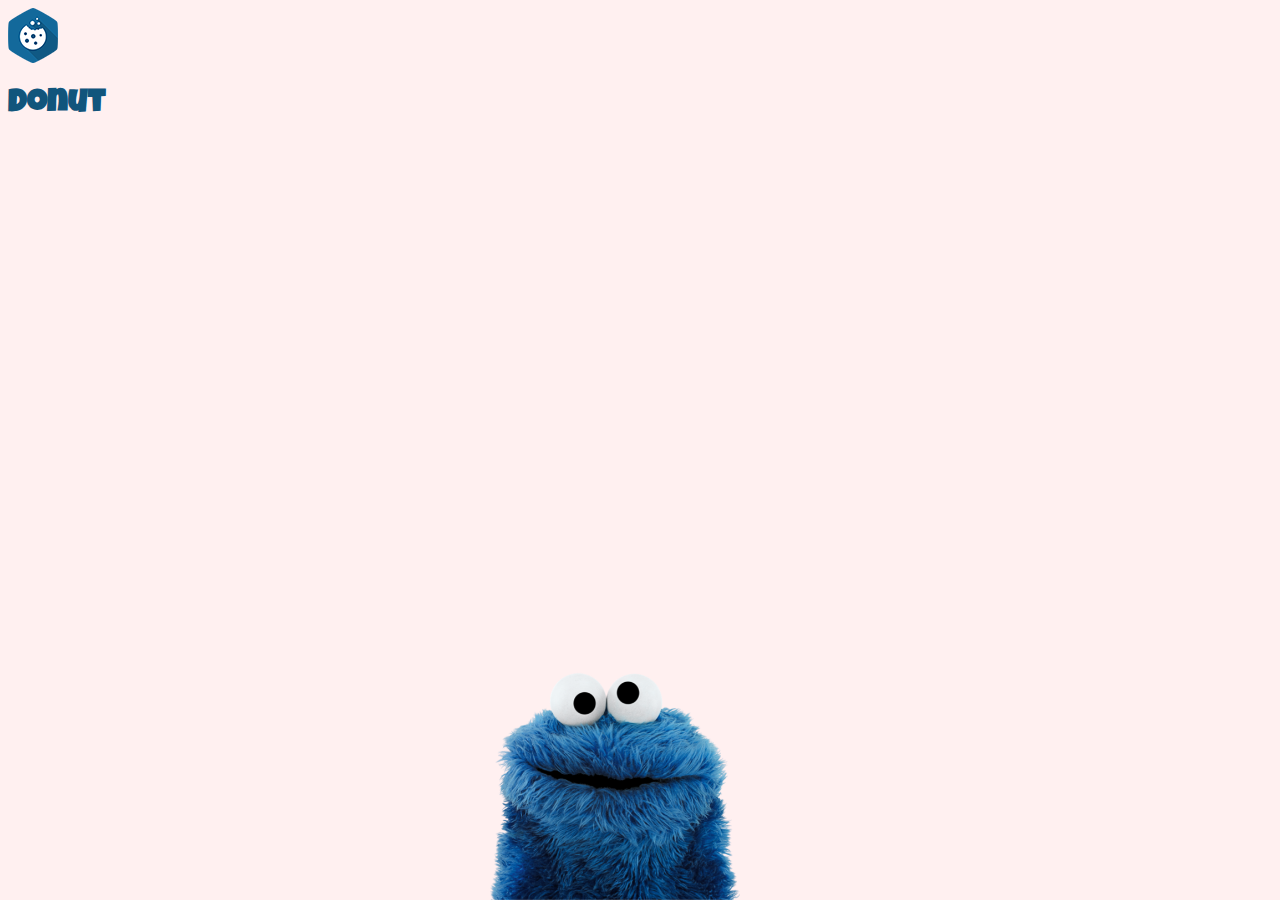
==== donut.html @ 3dbb272f "cookiepage" ====
<!DOCTYPE html>
<html lang="en">
<head>
  <meta charset="UTF-8">
  <title>Koekiemonstr</title>
  
    <link rel="stylesheet" href="https://maxcdn.bootstrapcdn.com/bootstrap/4.0.0-alpha.6/css/bootstrap.min.css"
          integrity="sha384-rwoIResjU2yc3z8GV/NPeZWAv56rSmLldC3R/AZzGRnGxQQKnKkoFVhFQhNUwEyJ" crossorigin="anonymous">
    <link href="https://maxcdn.bootstrapcdn.com/font-awesome/4.7.0/css/font-awesome.min.css" rel="stylesheet"
          integrity="sha384-wvfXpqpZZVQGK6TAh5PVlGOfQNHSoD2xbE+QkPxCAFlNEevoEH3Sl0sibVcOQVnN" crossorigin="anonymous">
    <link rel="stylesheet" href="static/css/main.css">
    <link href="https://fonts.googleapis.com/css?family=Luckiest+Guy" rel="stylesheet">
  
  
  
</head>

<body>

<header class="container my-4 py-4">
  
<div class="row">
  <div class="col-2">
    <a href="index.html">
      <img src="static/img/icon.png" id="home">
    </a>
  </div>
  <div class="col-10 text-center">
    <h1>Donut</h1>
  </div>
</div>

</header>

<main class="container py-4">

<p></p>

</main>

<footer>


</footer>

<img src="static/img/monster.png" id="monster">





<script>
  function getCookie(cname) {
    var name = cname + "=";
    var decodedCookie = decodeURIComponent(document.cookie);
    var ca = decodedCookie.split(';');
    for(var i = 0; i <ca.length; i++) {
        var c = ca[i];
        while (c.charAt(0) === ' ') {
            c = c.substring(1);
        }
        if (c.indexOf(name) === 0) {
            return c.substring(name.length, c.length);
        }
    }
    return null;
  }

  function deleteAllCookies() {
    var cookies = document.cookie.split(";");

    for (var i = 0; i < cookies.length; i++) {
        var cookie = cookies[i];
        var eqPos = cookie.indexOf("=");
        var name = eqPos > -1 ? cookie.substr(0, eqPos) : cookie;
        document.cookie = name + "=;expires=Thu, 01 Jan 1970 00:00:00 GMT;path=/";
    }
    window.location.reload(false);
}

</script>


<script>
var timestamp = Math.floor(Date.now() / 1000);
</script>


<script>
  document.cookie = "snack1time=" + timestamp + "; expires=Thu, 2 Jan 2020 12:00:00 UTC; path=/";
  var count = getCookie("snack1count");
  if (count === null ){
    count = 1
  } else {
    count = parseInt(count) + 1;
  }
  document.cookie = "snack1count=" + count + "; expires=Thu, 2 Jan 2020 12:00:00 UTC; path=/";
</script>

</body>
</html>
---- static/css/main.css ----
body {
  background-color: #FFF0F0;
}

h1 {
  font-family: 'Luckiest Guy', cursive;
  color: #11557C;
  font-size: 2rem;
}

#reclame {
  font-family: 'Luckiest Guy', cursive;
}

#monster {
  position: fixed;
  right: 50%;
  margin-right:-100px;
  width: 30%;
  bottom: 0;
  z-index: 10;
  max-width: 250px;
  min-width: 100px;
}

.cookie {
  position: fixed;
  width: 60px;
}

#cookie1 {
  right: 20px;
  bottom: 20px;
  z-index: 1;
}

#cookie2 {
  right: 25px;
  bottom: 40px;
  z-index: 2;
}

#cookie3 {
  right: 20px;
  bottom: 60px;
  z-index: 3;
}

#cookie4 {
  right: 25px;
  bottom: 80px;
  z-index: 4;
}

#bubble {
  position: fixed;
  z-index: 1;
  width: 40%;
  height: 300px;
  background-image: url("bubble.png");
  background-size: contain;
  background-repeat: no-repeat;
  background-position: center center;
  text-align: center;
  line-height: 300px;
}
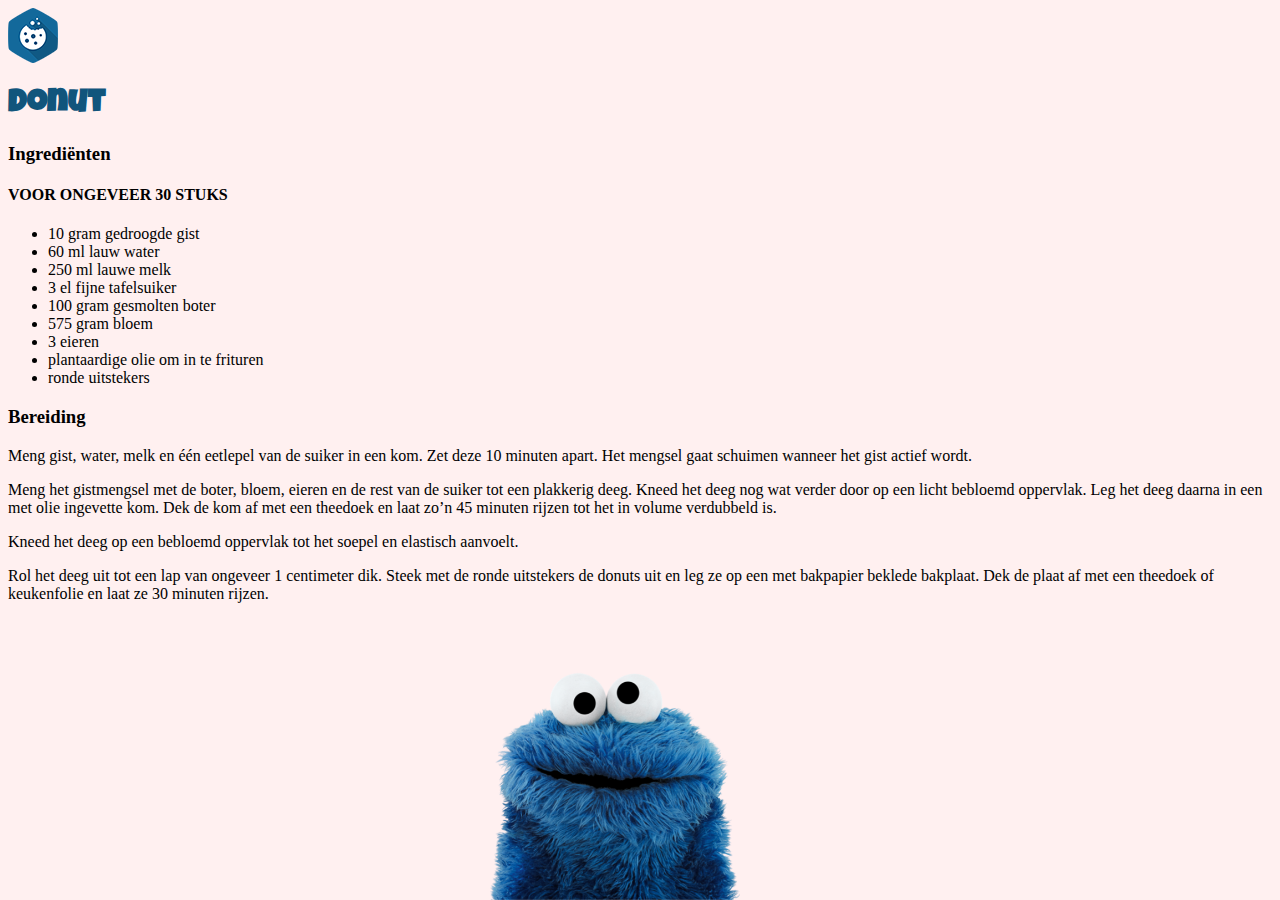
==== commit 3ec21127: "recepten" ====
--- a/donut.html
+++ b/donut.html
@@ -2,6 +2,7 @@
 <html lang="en">
 <head>
   <meta charset="UTF-8">
+  <meta name="viewport" content="width=device-width, initial-scale=1.0" />
   <title>Koekiemonstr</title>
   
     <link rel="stylesheet" href="https://maxcdn.bootstrapcdn.com/bootstrap/4.0.0-alpha.6/css/bootstrap.min.css"
@@ -34,7 +35,38 @@
 
 <main class="container py-4">
 
-<p></p>
+
+<div class="row">
+  <div class="col-12 col-md-4">
+    <h3>Ingrediënten</h3>
+
+    <h4>VOOR ONGEVEER 30 STUKS</h4>
+    <ul>
+      <li>10 gram gedroogde gist</li>
+      <li>60 ml lauw water</li>
+      <li>250 ml lauwe melk</li>
+      <li>3 el fijne tafelsuiker</li>
+      <li>100 gram gesmolten boter</li>
+      <li>575 gram bloem</li>
+      <li>3 eieren</li>
+      <li>plantaardige olie om in te frituren</li>
+      <li>ronde uitstekers</li>
+    </ul>
+
+  </div>
+  <div class="col-12 col-md-8">
+    <h3>Bereiding</h3>
+    <p>Meng gist, water, melk en één eetlepel van de suiker in een kom. Zet deze 10 minuten apart. Het mengsel gaat schuimen wanneer het gist actief wordt.</p>
+
+    <p>Meng het gistmengsel met de boter, bloem, eieren en de rest van de suiker tot een plakkerig deeg. Kneed het deeg nog wat verder door op een licht bebloemd oppervlak. Leg het deeg daarna in een met olie ingevette kom. Dek de kom af met een theedoek en laat zo’n 45 minuten rijzen tot het in volume verdubbeld is.</p>
+
+    <p>Kneed het deeg op een bebloemd oppervlak tot het soepel en elastisch aanvoelt.</p>
+
+    <p>Rol het deeg uit tot een lap van ongeveer 1 centimeter dik. Steek met de ronde uitstekers de donuts uit en leg ze op een met bakpapier beklede bakplaat. Dek de plaat af met een theedoek of keukenfolie en laat ze 30 minuten rijzen.</p>
+
+    </div>
+</div>
+
 
 </main>
 
